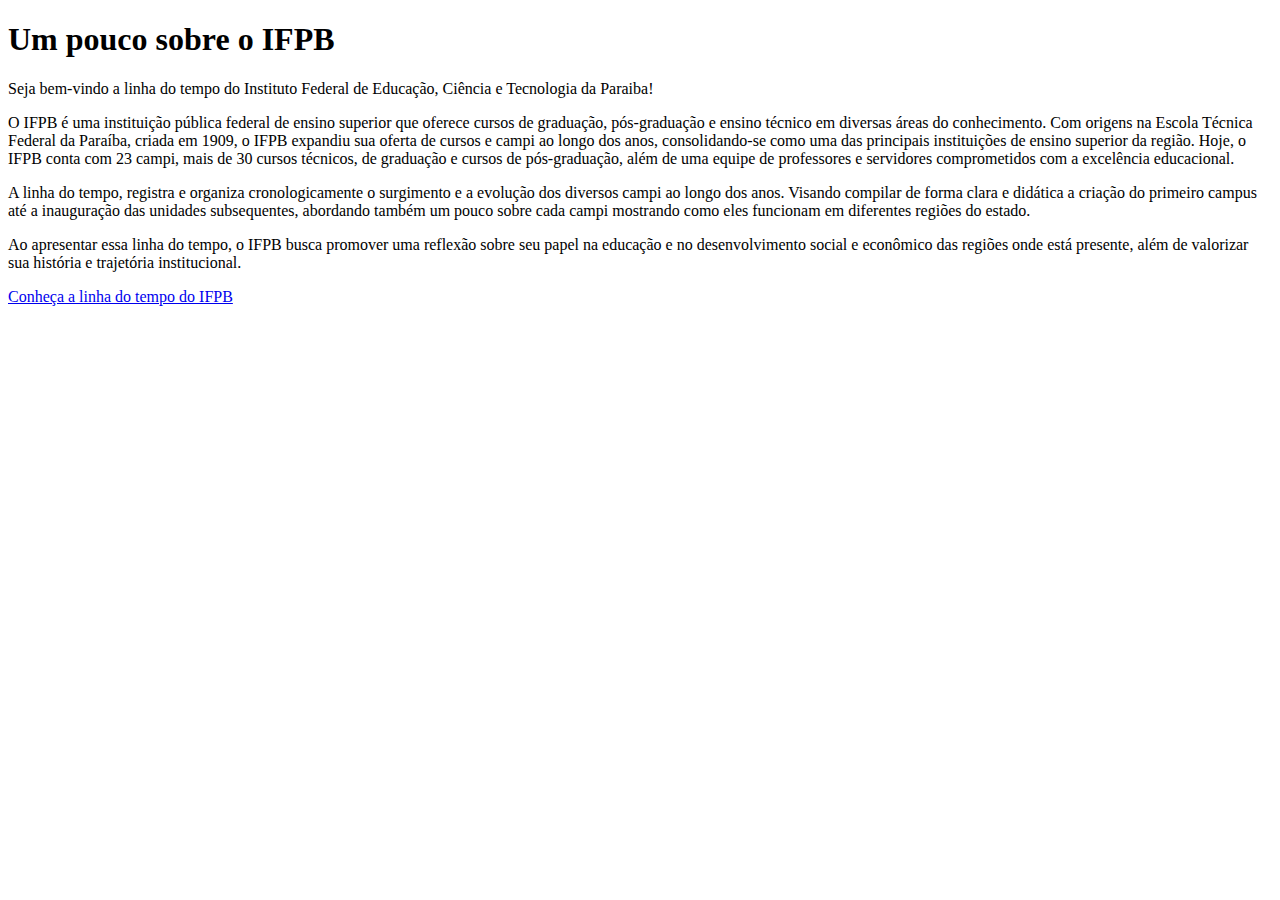
==== index.html @ c9de6f42 "Criando a página inicial" ====
<!DOCTYPE html>
<html lang="pt-br">
  <head>
    <meta charset="UTF-8" />
    <meta name="viewport" content="width=device-width, initial-scale=1.0" />
    <meta http-equiv="X-UA-Compatible" content="ie=edge" />
    <title>IFPB's</title>
    <link rel="stylesheet" href="styles.css" />
  </head>
  <body>
    <div class="sidebar"></div>

    <main>
      <header>
        <h1>Um pouco sobre o IFPB</h1>
      </header>
      <article>
        <p>
          Seja bem-vindo a linha do tempo do Instituto Federal de Educação,
          Ciência e Tecnologia da Paraiba!
        </p>
        <p>
          O IFPB é uma instituição pública federal de ensino superior que
          oferece cursos de graduação, pós-graduação e ensino técnico em
          diversas áreas do conhecimento. Com origens na Escola Técnica Federal
          da Paraíba, criada em 1909, o IFPB expandiu sua oferta de cursos e
          campi ao longo dos anos, consolidando-se como uma das principais
          instituições de ensino superior da região. Hoje, o IFPB conta com 23
          campi, mais de 30 cursos técnicos, de graduação e cursos de
          pós-graduação, além de uma equipe de professores e servidores
          comprometidos com a excelência educacional.
        </p>
        <p>
          A linha do tempo, registra e organiza cronologicamente o surgimento e
          a evolução dos diversos campi ao longo dos anos. Visando compilar de
          forma clara e didática a criação do primeiro campus até a inauguração
          das unidades subsequentes, abordando também um pouco sobre cada campi
          mostrando como eles funcionam em diferentes regiões do estado.
        </p>
        <p>
          Ao apresentar essa linha do tempo, o IFPB busca promover uma reflexão
          sobre seu papel na educação e no desenvolvimento social e econômico
          das regiões onde está presente, além de valorizar sua história e
          trajetória institucional.
        </p>
        <a href="linhadotempo.html">Conheça a linha do tempo do IFPB</a>
      </article>
    </main>
  </body>
</html>
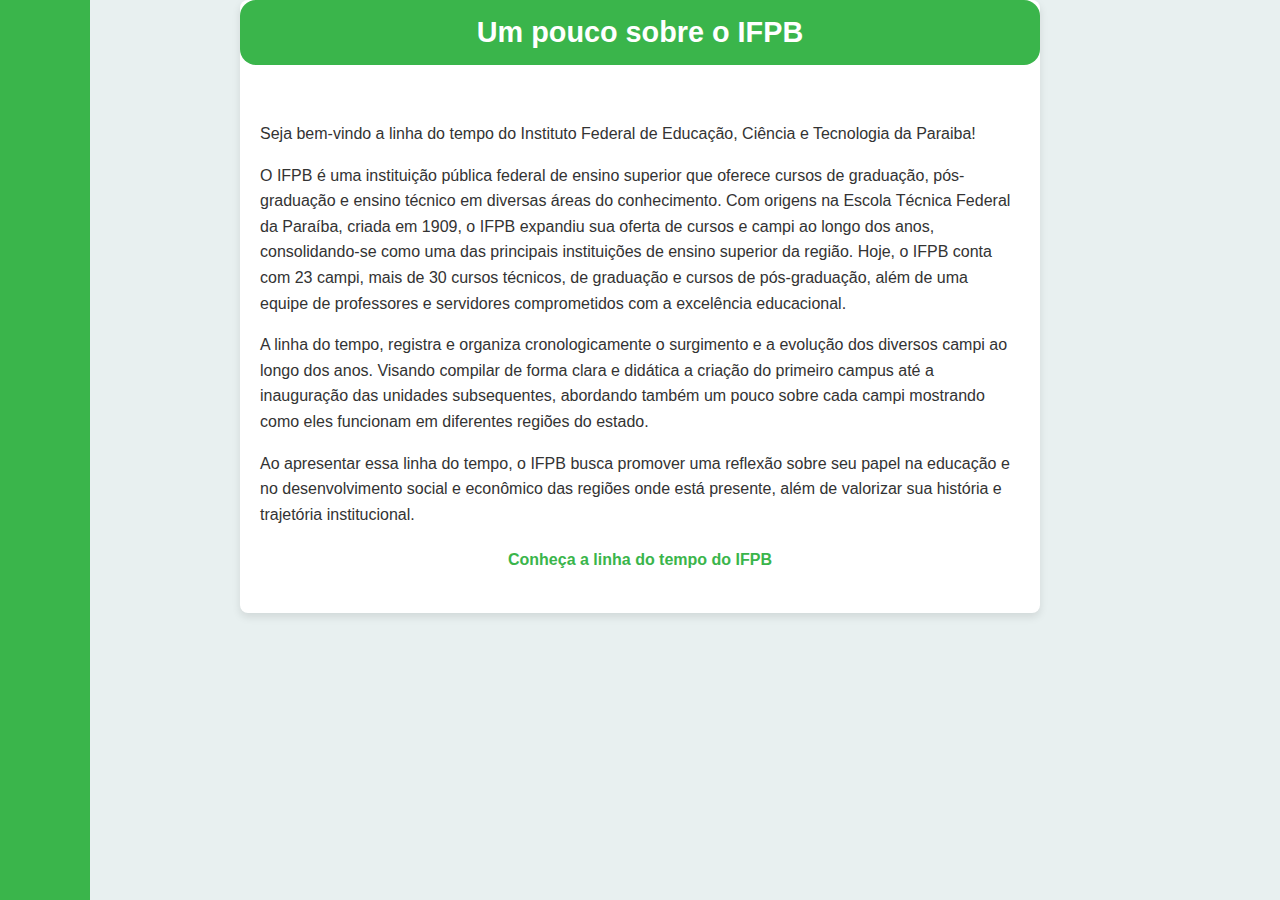
==== commit 10b05b65: "Corrigindo o link" ====
--- a/index.html
+++ b/index.html
@@ -5,7 +5,7 @@
     <meta name="viewport" content="width=device-width, initial-scale=1.0" />
     <meta http-equiv="X-UA-Compatible" content="ie=edge" />
     <title>IFPB's</title>
-    <link rel="stylesheet" href="styles.css" />
+    <link rel="stylesheet" href="paginainicial.css" />
   </head>
   <body>
     <div class="sidebar"></div>
--- a/paginainicial.css
+++ b/paginainicial.css
@@ -0,0 +1,61 @@
+body {
+  font-family: Arial, sans-serif;
+  margin: 0;
+  padding: 0;
+  background-color: #e8f0f0;
+}
+
+main {
+  margin: 0 auto;
+  max-width: 800px;
+  background-color: #ffffff;
+  box-shadow: 0px 4px 8px rgba(0, 0, 0, 0.1);
+  border-radius: 8px;
+  overflow: hidden;
+}
+
+header {
+  background-color: #3ab54b;
+  color: white;
+  text-align: center;
+  padding: 16px 0;
+  border-radius: 1rem 1rem 1rem 1rem;
+}
+
+header h1 {
+  margin: 0;
+  font-size: 1.8rem;
+}
+
+article {
+  padding: 20px;
+  line-height: 1.6;
+  color: #333;
+  margin-top: 20px;
+}
+
+article p {
+  margin-bottom: 16px;
+}
+
+article a {
+  display: block;
+  margin: 20px auto;
+  text-align: center;
+  text-decoration: none;
+  color: #3ab54b;
+  font-weight: bold;
+}
+
+article a:hover {
+  text-decoration: underline;
+}
+
+.sidebar {
+  width: 90px;
+  height: 100vh;
+  background-color: #3ab54b;
+  position: fixed;
+  top: 0;
+  left: 0;
+}
